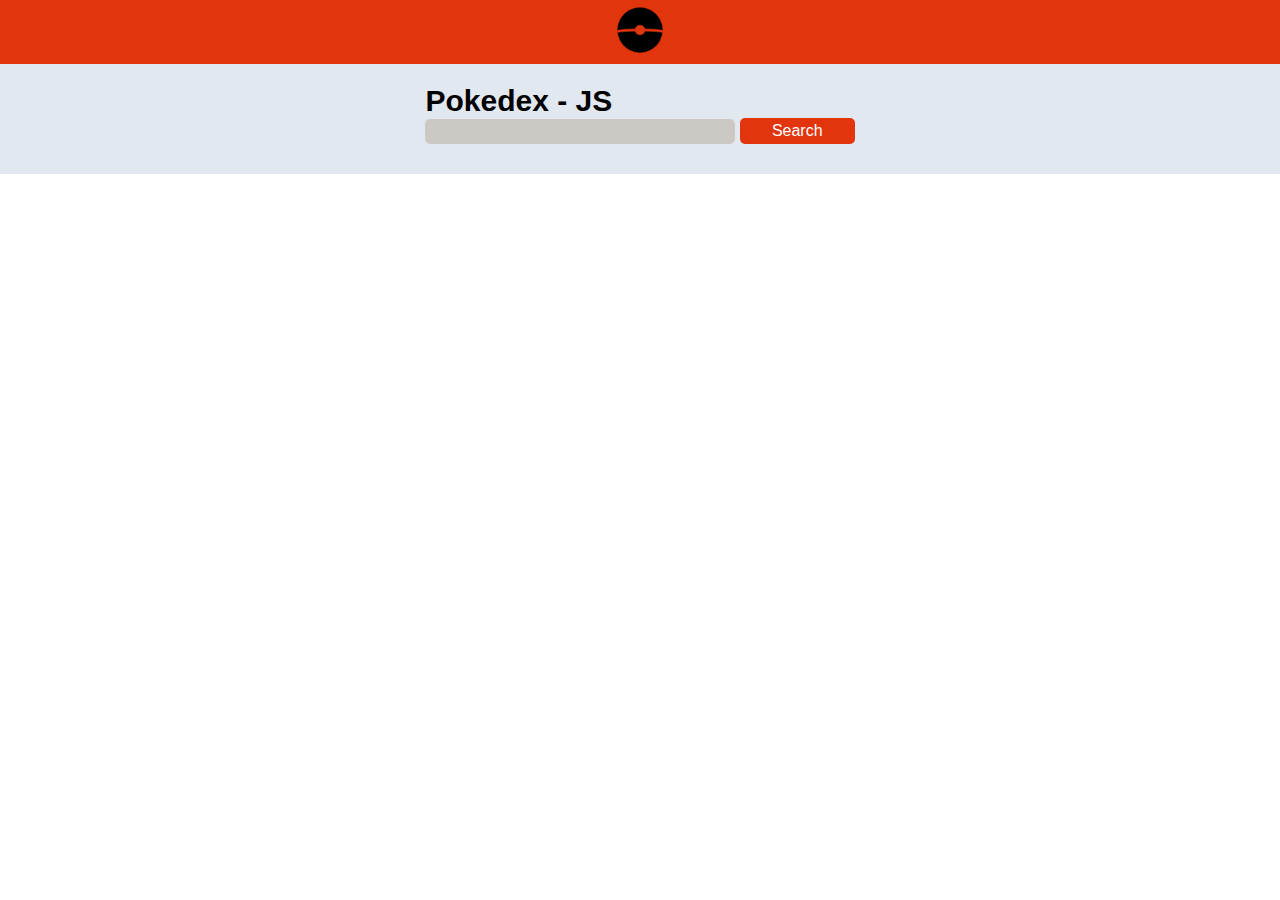
==== index.html @ ef55137a "cards" ====
<!DOCTYPE html>
<html lang="en">
<head>
    <meta charset="UTF-8">
    <meta name="viewport" content="width=device-width, initial-scale=1.0">
    <link rel="stylesheet" href="style.css">
    <title>Pokedex</title>
</head>
<body>
    <header>
        <nav>
            <img src="/assets/pokebola.png" id="pokebola" alt="pokebola">
        </nav>
    </header>
    <section>
        <div id="container-box">
            <h1 id="container-title">Pokedex - JS</h1>
            <input type="text" id="textbox">
            <button id="btn">Search</button>
            <div id="container"></div>
        </div>
    </section>
    <footer></footer>
</body>
<script src="script.js"></script>
</html>
---- style.css ----
*{
    font-family: 'Segoe UI', Tahoma, Geneva, Verdana, sans-serif;
    margin: 0;
    padding: 0;
}
header{
    background-color: #e3350d;
    display: flex;
    align-items: center;
    justify-content: center;
}
nav{
    padding: 5px;
}
img{
    width: 175px;
    height: 175px;
    position: relative;
    z-index: 2;
    opacity: 1;
}
#bola{
    border-radius: 100%;
    position: absolute;
    opacity: 1;
    z-index: 1;
    width: 175px;
    height: 175px;
}
#pokebola{
 width: 50px;
 height: 50px;
 transition: transform 0.5s ease-in-out;
 cursor: pointer;
}
#pokebola:hover{
    transition: .5s;
    transform: rotate(180deg);
}
.cardpokemon{
    border-radius: 5px;
    background-color: rgb(255, 255, 255);
    display: flex;
    flex-direction:column;
    justify-content: center;
    align-items: center;
    width: 300px;
}
.titleCard{
    font-size: 30px;
    font-weight: 500;
}
section{
    background-color: #e2e8f0;
    padding: 20px;
    display: flex;
    align-items: center;
    justify-content: center;
}
#container-box{
    max-width: 1024px;
}
#container{
    display: flex;
    justify-content: center;
    flex-wrap: wrap;
    gap:10px
}
#container-title{
    font-size: 30px;
   display: flex;
   
}
ul{
    list-style: none;
}
ul li{
    color: #ffffff;
    padding: 5px 10px;
    border-radius: 10px;
    text-transform: uppercase;
    font-weight: 600;
}
#textbox{
    border-radius: 5px;
    border: none;
    background-color: rgb(204, 201, 196);
    margin-bottom: 10px;
    width: 300px;
    padding: 5px;
}
#btn{
    padding: 4px 32px;
    border: none;
    border-radius: 5px;
    color: #ffffff;
    font-size: 16px;
    font-weight: 500;
    background-color: #e3350d;
    cursor: pointer;
}

.grass{
    background-color: rgb(120, 200, 80);
}
.poison{
    background-color: rgb(160, 64, 160);
}
.psichic{
    background-color: rgb(71, 95, 87);
}
.water{
    background-color: rgb(104, 144, 240);
}
.rock{
    background-color: rgb(71, 95, 87);
}
.ice{
    background-color: aqua;
}
.steel{
    background-color: bisque;
}
.dragon{
    background-color: black;
}
.fire{
    background-color: rgb(240, 128, 48);
}
.bug{
    background-color: rgb(168, 184, 32);
}
.normal{
    background-color: rgb(196, 196, 164);
}
.electric{
    background-color: rgb(248, 208, 48);
}
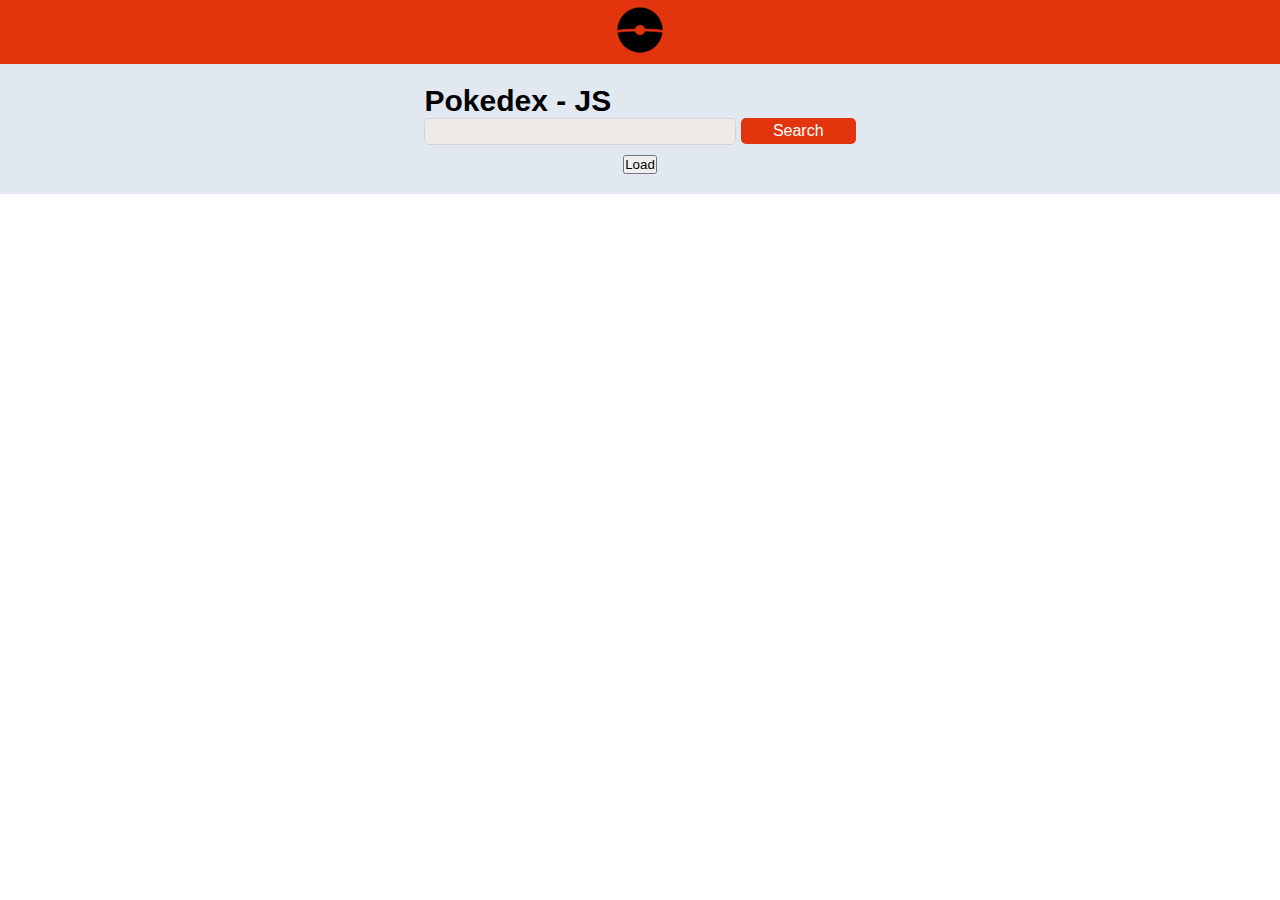
==== commit 6d928ce4: "Add files via upload" ====
--- a/index.html
+++ b/index.html
@@ -9,7 +9,7 @@
 <body>
     <header>
         <nav>
-            <img src="/assets/pokebola.png" id="pokebola" alt="pokebola">
+            <img src="assets/pokebola.png" id="pokebola" alt="pokebola">
         </nav>
     </header>
     <section>
@@ -18,9 +18,11 @@
             <input type="text" id="textbox">
             <button id="btn">Search</button>
             <div id="container"></div>
+            <button id="loadBtn">Load</button>
         </div>
     </section>
     <footer></footer>
 </body>
 <script src="script.js"></script>
+<script src="pokemon.js"></script>
 </html>--- a/style.css
+++ b/style.css
@@ -45,7 +45,14 @@
     justify-content: center;
     align-items: center;
     width: 300px;
+    transition: .3s;
+    cursor: pointer;
+    padding: 10px;
 }
+.cardpokemon:hover{
+    transform: translateY(-5px);
+}
+
 .titleCard{
     font-size: 30px;
     font-weight: 500;
@@ -59,6 +66,11 @@
 }
 #container-box{
     max-width: 1024px;
+    
+}
+#loadBtn{
+    display: flex;
+    justify-self: center;
 }
 #container{
     display: flex;
@@ -73,6 +85,8 @@
 }
 ul{
     list-style: none;
+    display: flex;
+    gap: 10px;
 }
 ul li{
     color: #ffffff;
@@ -80,14 +94,18 @@
     border-radius: 10px;
     text-transform: uppercase;
     font-weight: 600;
+    text-align: center;
+    width: 100%;
+    
 }
 #textbox{
     border-radius: 5px;
     border: none;
-    background-color: rgb(204, 201, 196);
+    background-color: rgb(238, 235, 231);
     margin-bottom: 10px;
     width: 300px;
     padding: 5px;
+    border: 1px solid lightgray;
 }
 #btn{
     padding: 4px 32px;
@@ -98,8 +116,13 @@
     font-weight: 500;
     background-color: #e3350d;
     cursor: pointer;
+    transition: .3s;
 }
-
+#btn:hover{
+   transform: translatey(-5px);
+    color: #e3350d;
+    background-color: rgb(255, 255, 255);
+}
 .grass{
     background-color: rgb(120, 200, 80);
 }
